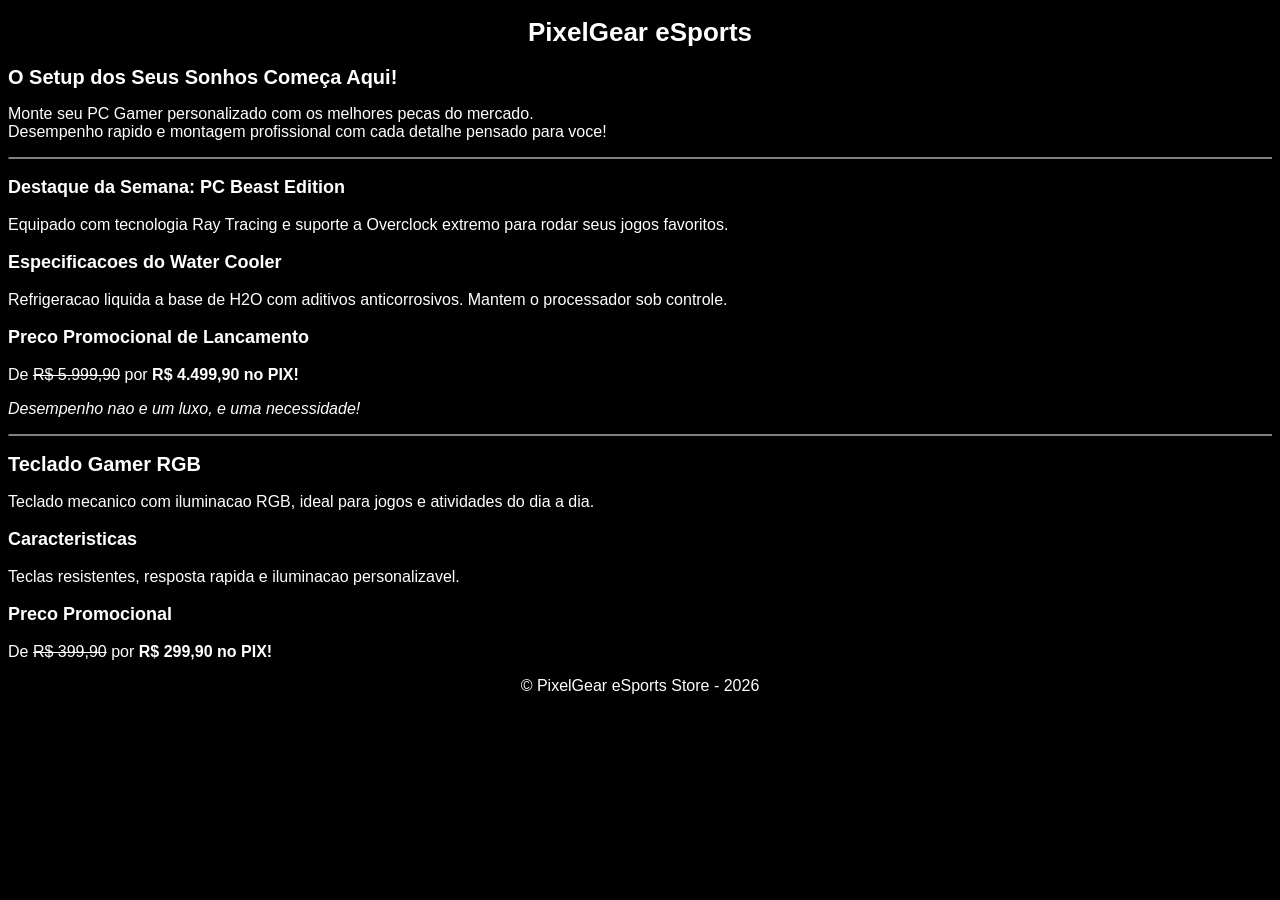
==== atividades/S4_AT2_R4_LIMA_Hypertext Markup Language/PixelGear/index.html @ 29ba3554 "Hypertext Markup Language" ====
<!DOCTYPE html>
<html lang="pt-BR">
<head>
    <!-- Configurações da página -->
    <meta charset="UTF-8">
    <meta name="viewport" content="width=device-width, initial-scale=1.0">
    <meta name="description" content="Loja de PCs gamers e periféricos.">

    <!-- Título da aba do navegador -->
    <title>PixelGear eSports Store</title>

    <!-- Conexão com o arquivo CSS -->
    <link rel="stylesheet" href="style.css">
</head>
<body>

    <!-- Cabecalho da loja -->
    <header>
        <h1>PixelGear eSports</h1>
    </header>

    <main>
    <!-- Primeiro produto -->
    <section>
        <article>
            <!-- Mantenha aqui o conteúdo do PC Gamer -->
        </article>
    </section>

</main>
    <!-- Primeiro produto -->
    <section>
        <h2>O Setup dos Seus Sonhos Começa Aqui!</h2>

        <p>
            Monte seu PC Gamer personalizado com os melhores
            pecas do mercado.<br>
            Desempenho rapido e montagem profissional com
            cada detalhe pensado para voce!
        </p>

        <hr>

        <h3>Destaque da Semana: PC Beast Edition</h3>

        <p>
            Equipado com tecnologia Ray Tracing e suporte
            a Overclock extremo para rodar seus jogos favoritos.
        </p>

        <h3>Especificacoes do Water Cooler</h3>

        <p>
            Refrigeracao liquida a base de H2O com aditivos
            anticorrosivos. Mantem o processador sob controle.
        </p>

        <h3>Preco Promocional de Lancamento</h3>

        <p>
            De <del>R$ 5.999,90</del> por
            <strong>R$ 4.499,90 no PIX!</strong>
        </p>

        <p>
            <em>Desempenho nao e um luxo, e uma necessidade!</em>
        </p>
    </section>

    <hr>

    <!-- Segundo produto -->
    <section>
        <h2>Teclado Gamer RGB</h2>

        <p>
            Teclado mecanico com iluminacao RGB,
            ideal para jogos e atividades do dia a dia.
        </p>

        <h3>Caracteristicas</h3>

        <p>
            Teclas resistentes, resposta rapida e
            iluminacao personalizavel.
        </p>

        <h3>Preco Promocional</h3>

        <p>
            De <del>R$ 399,90</del> por
            <strong>R$ 299,90 no PIX!</strong>
        </p>
    </section>

    <!-- Rodape da loja -->
    <footer>
        <p>&copy; PixelGear eSports Store - 2026</p>
    </footer>

</body>
</html>
---- atividades/S4_AT2_R4_LIMA_Hypertext Markup Language/PixelGear/style.css ----
/* Fundo preto e letras brancas */
body {
    background-color: black;
    color: rgb(255, 255, 255);
    font-family: Arial, sans-serif;
    font-size: 24px;
}

header {
    text-align: center;
}

/* Titulos brancos */
h1 {
    color: white;
    font-size: 26px;
}

h2 {
    color: white;
    font-size: 20px;
}

h3 {
    color: white;
    font-size: 18px;
}

p {
    color: white;
    font-size: 16px;
}

/* Linhas divisorias */
hr {
    border-color: gray;
    border-top: 1px solid gray;
}

footer {
    text-align: center;
    font-size: 12px;
    color: gray;
}
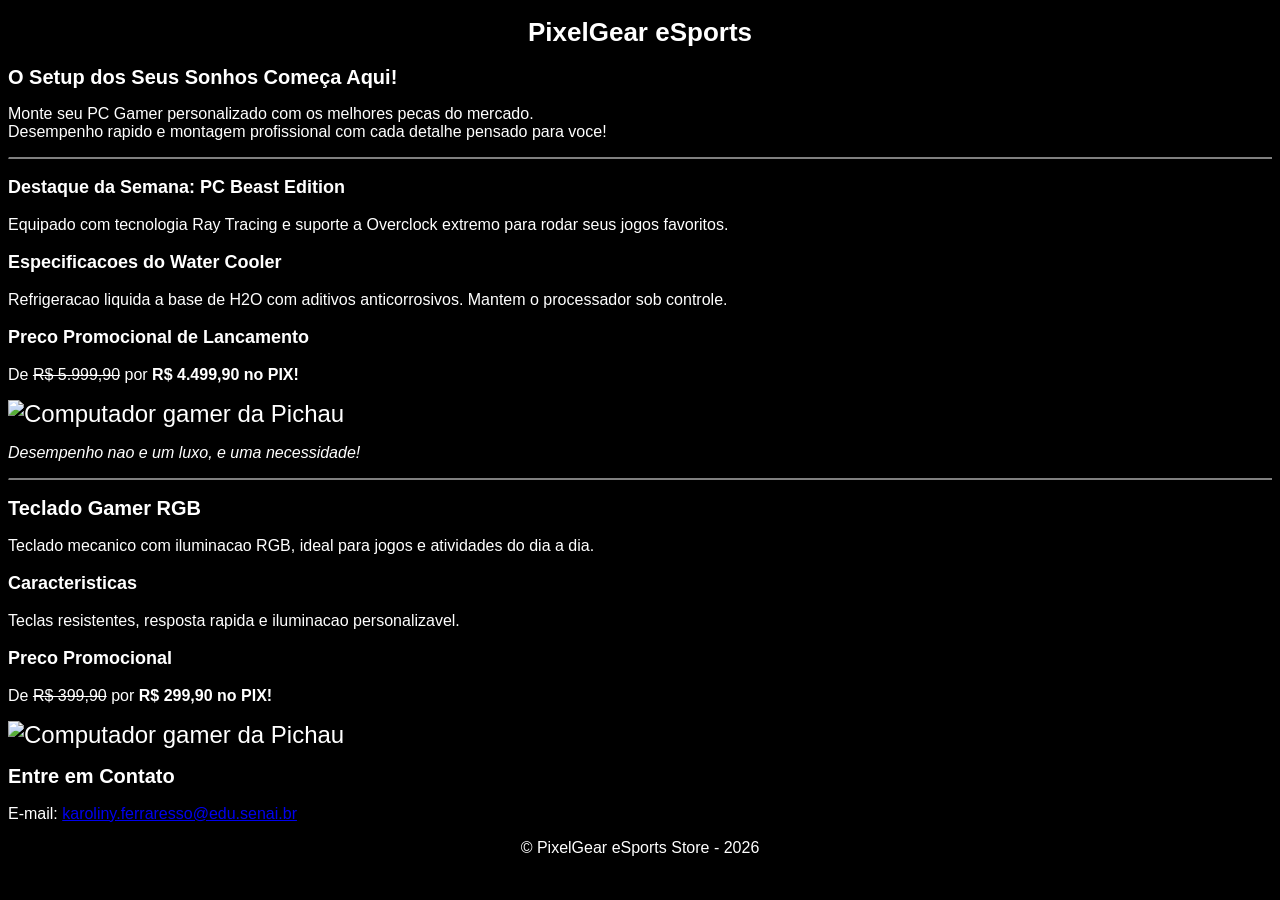
==== commit 970b176d: "Hypertext Markup Languagem/PixelGear/index.html/style.css/img" ====
--- a/atividades/S4_AT2_R4_LIMA_Hypertext Markup Language/PixelGear/index.html
+++ b/atividades/S4_AT2_R4_LIMA_Hypertext Markup Language/PixelGear/index.html
@@ -20,15 +20,6 @@
         <h1>PixelGear eSports</h1>
     </header>
 
-    <main>
-    <!-- Primeiro produto -->
-    <section>
-        <article>
-            <!-- Mantenha aqui o conteúdo do PC Gamer -->
-        </article>
-    </section>
-
-</main>
     <!-- Primeiro produto -->
     <section>
         <h2>O Setup dos Seus Sonhos Começa Aqui!</h2>
@@ -63,6 +54,10 @@
             <strong>R$ 4.499,90 no PIX!</strong>
         </p>
 
+        <img src="https://media.pichau.com.br/media/catalog/product/cache/74c1057f7991b4edb2bc7bdaa94de933/w/a/ward-v3-gpu-p-cf-002_28.jpg"
+    alt="Computador gamer da Pichau"
+    width="300">
+
         <p>
             <em>Desempenho nao e um luxo, e uma necessidade!</em>
         </p>
@@ -91,13 +86,30 @@
         <p>
             De <del>R$ 399,90</del> por
             <strong>R$ 299,90 no PIX!</strong>
+
         </p>
     </section>
+
+        <img src="https://cdn.leroymerlin.com.br/products/teclado_gamer_semi_mecanico_iluminado_rgb_em_ptbr_1570729607_4bdb_600x600.jpg"
+    alt="Computador gamer da Pichau"
+    width="300">
+
+    <!-- Contato da loja -->
+<section>
+    <h2>Entre em Contato</h2>
+    <p>
+        E-mail:
+        <a href="mailto:karoliny.ferraresso@edu.senai.br">
+            karoliny.ferraresso@edu.senai.br
+        </a>
+    </p>
+</section>
 
     <!-- Rodape da loja -->
     <footer>
         <p>&copy; PixelGear eSports Store - 2026</p>
     </footer>
 
+    
 </body>
 </html>
